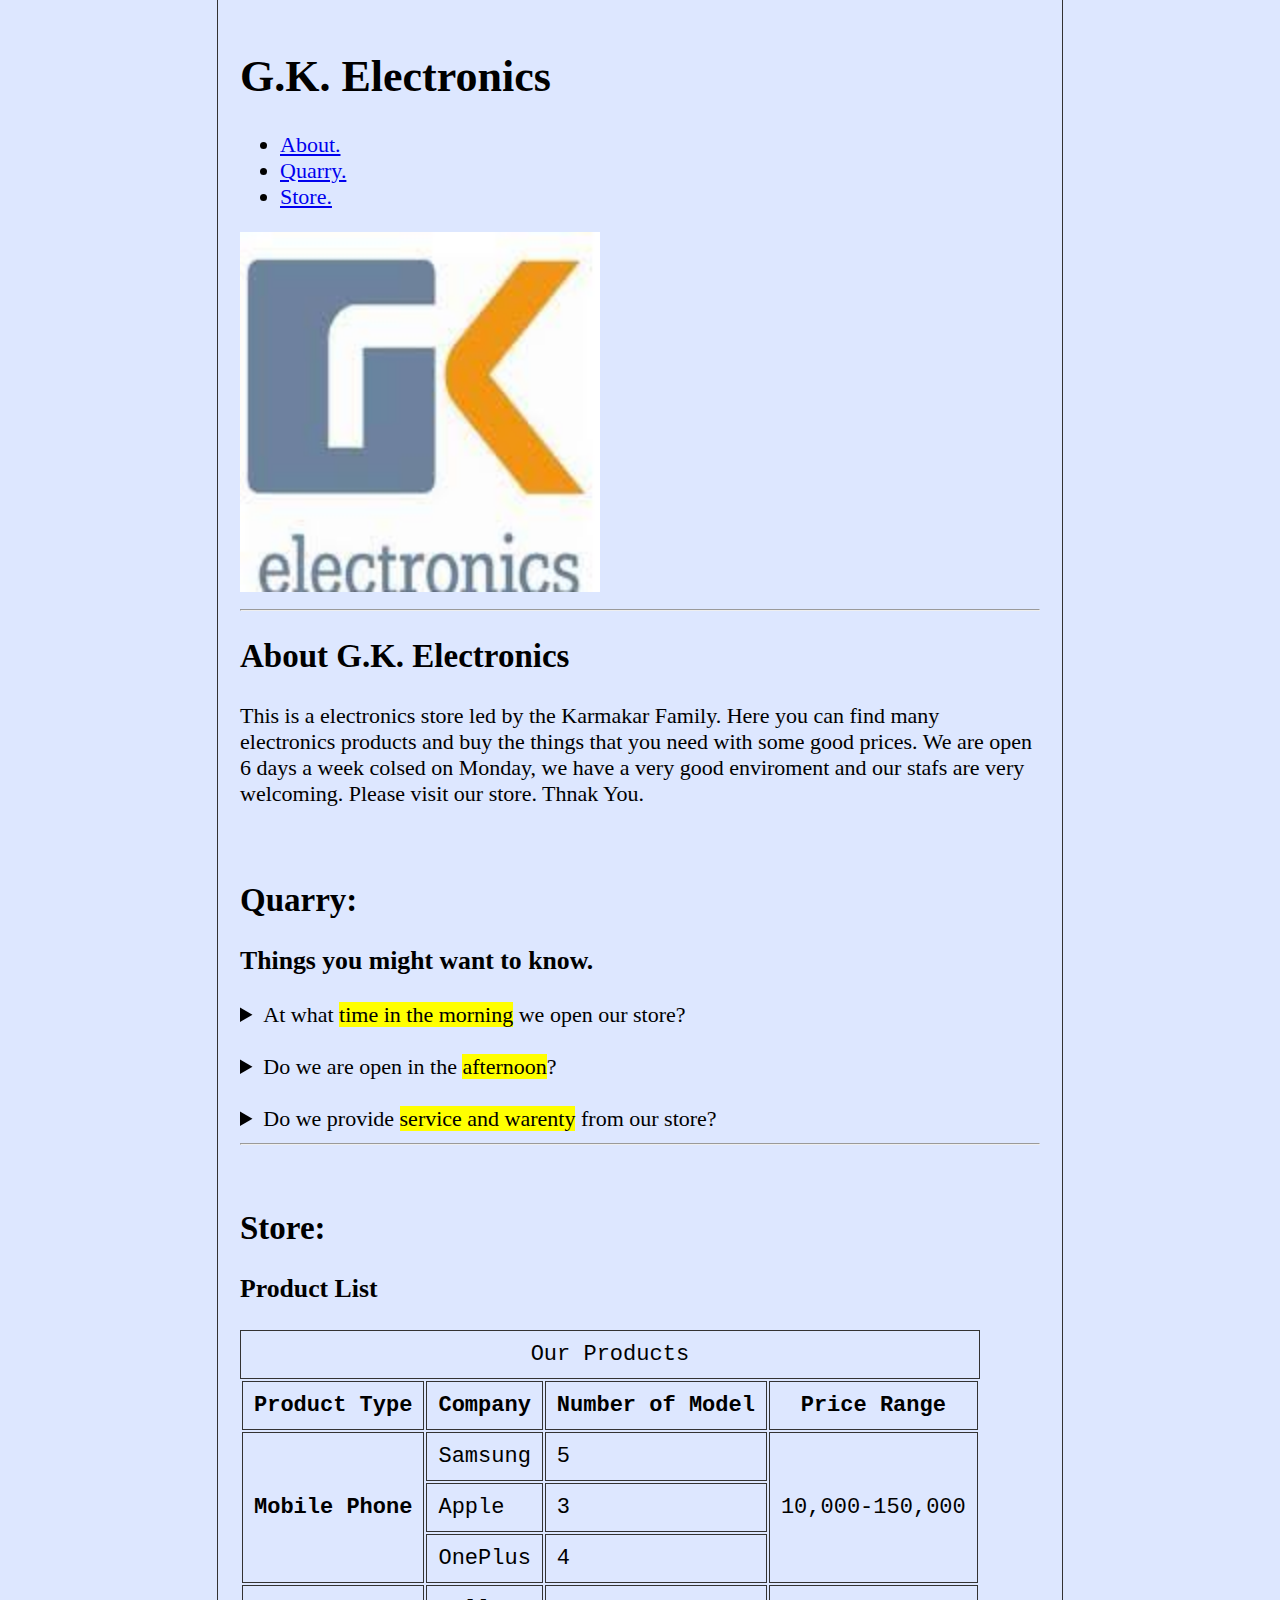
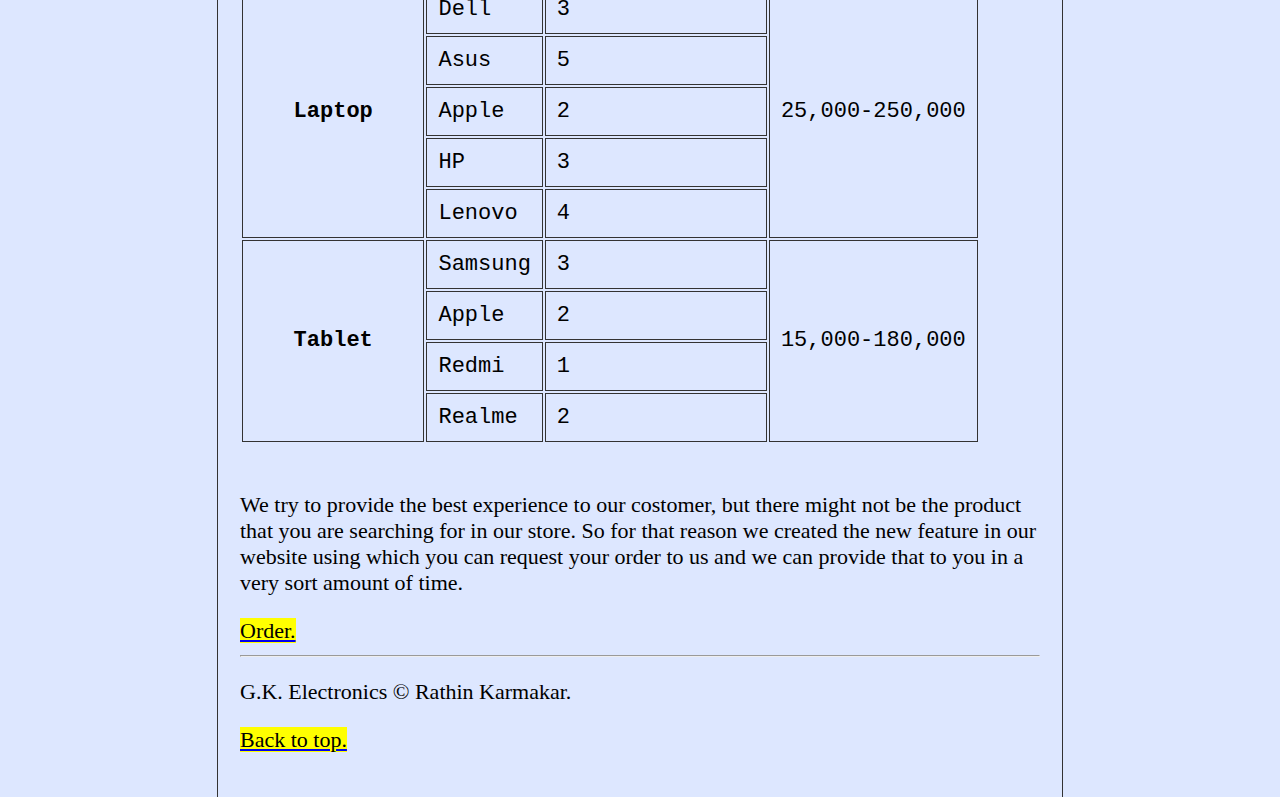
==== Project/index.html @ 0636f036 "First Commit" ====
<!DOCTYPE html>
<html lang="en">
    <head>
        <meta charset="UTF-8">
        <meta name="author" content="Rathin">
        <meta name="description" content="This page is the home page of the project">
        <link rel="icon" href="homelogo.png" type="image/x-icon">
        <link rel="stylesheet" href="main.css" type="text/css">
        <title>Home</title>
    </head>

    <body>
        <header>
            <h1>G.K. Electronics</h1>
            <nav>
                <ul>
                    <li>
                        <a href="#about">About.</a>
                    </li>
                    <li>
                        <a href="#quarry">Quarry.</a>
                    </li>
                    <li>
                        <a href="#store">Store.</a>
                    </li>
                </ul>
            </nav>
            <img src="gkelectronics.jpg" alt="G.K. Electronics" title="The picture of the sotre" width="360" height="360">
        </header>
        <hr>
        <main>
            <article id="about">
                <h2>About G.K. Electronics</h2>
                <p>This is a electronics store led by the Karmakar Family. Here you can find many electronics products and buy the things that you need with some good prices. We are open 6 days a week colsed on Monday, we have a very good enviroment and our stafs are very welcoming. Please visit our store. Thnak You.</p>
            </article>
            <br>
            <article id="quarry">
                <h2>Quarry:</h2>
                <section>
                    <h3>Things you might want to know.</h3>
                    <aside>
                        <details>
                            <summary>At what <mark>time in the morning</mark> we open our store?</summary>
                            <p>In the morning we are open from <time datetime="08:00">8am</time>.</p>
                        </details>
                    </aside>
                    <br>
                    <aside>
                        <details>
                            <summary>Do we are open in the <mark>afternoon</mark>?</summary>
                            <p>We are open all day long.</p>
                        </details>
                    </aside>
                    <br>
                    <aside>
                        <details>
                            <summary>Do we provide <mark>service and warenty</mark> from our store?</summary>
                            <p>We provide in-house service and warrenty even after the company's expired.</p>
                        </details>
                    </aside>
                </section>
            </article>
            <hr>
            <br>
            <article id="store">
                <h2>Store:</h2>
                <section>
                    <h3>Product List</h3>
                    <table>
                        <caption>Our Products</caption>
                        <thead>
                            <tr>
                                <th scope="col">Product Type</th>
                                <th scope="col">Company</th>
                                <th scope="col">Number of Model</th>
                                <th scope="col">Price Range</th>
                            </tr>
                        </thead>
                        <tbody>
                            <tr>
                                 <th scope="row" rowspan="3">Mobile Phone</th>
                                 <td>Samsung</td>
                                 <td>5</td>
                                 <td rowspan="3">10,000-150,000</td>
                            </tr>
                            <tr>
                                <td>Apple</td>
                                <td>3</td>
                            </tr>
                            <tr>
                                <td>OnePlus</td>
                                <td>4</td>
                            </tr>
                            <tr>
                                <th scope="row" rowspan="5">Laptop</th>
                                <td>Dell</td>
                                <td>3</td>
                                <td rowspan="5">25,000-250,000</td>
                            </tr>
                            <tr>
                                <td>Asus</td>
                                <td>5</td>
                            </tr>
                            <tr>
                                <td>Apple</td>
                                <td>2</td>
                            </tr>
                            <tr>
                                <td>HP</td>
                                <td>3</td>
                            </tr>
                            <tr>
                                <td>Lenovo</td>
                                <td>4</td>
                            </tr>
                            <tr>
                                <th scope="row" rowspan="4">Tablet</th>
                                <td>Samsung</td>
                                <td>3</td>
                                <td rowspan="4">15,000-180,000</td>
                            </tr>
                            <tr>
                                <td>Apple</td>
                                <td>2</td>
                            </tr>
                            <tr>
                                <td>Redmi</td>
                                <td>1</td>
                            </tr>
                            <tr>
                                <td>Realme</td>
                                <td>2</td>
                            </tr>
                        </tbody>
                    </table>
                    <br>
                    <p>We try to provide the best experience to our costomer, but there might not be the product that you are searching for in our store. So for that reason we created the new feature in our website using which you can request your order to us and we can provide that to you in a very sort amount of time.</p>
                    <a href="order.html"><mark>Order.</mark></a>
                </section>
                                
            </article>

        </main>
        <hr>
        <footer>
            <p>
                G.K. Electronics &copy; Rathin Karmakar.
            </p>
            <p>
                <a href="#"><mark>Back to top.</mark></a>
            </p>
        </footer>
        
    </body>
</html>
---- Project/main.css ----
html {
    font-size: 22px;
    background-color:rgb(221, 231, 255)
}

body {
    min-height: 100vh;
    max-width: 800px;
    margin: 0 auto;
    padding: 1rem;
    border-left: 1px solid #333;
    border-right: 1px solid #333;
}

th, td, caption {
    border: 1px solid #333;
    font-family: 'Courier New', Courier, monospace;
    border-collapse: separate;
    padding: 0.5rem;
}
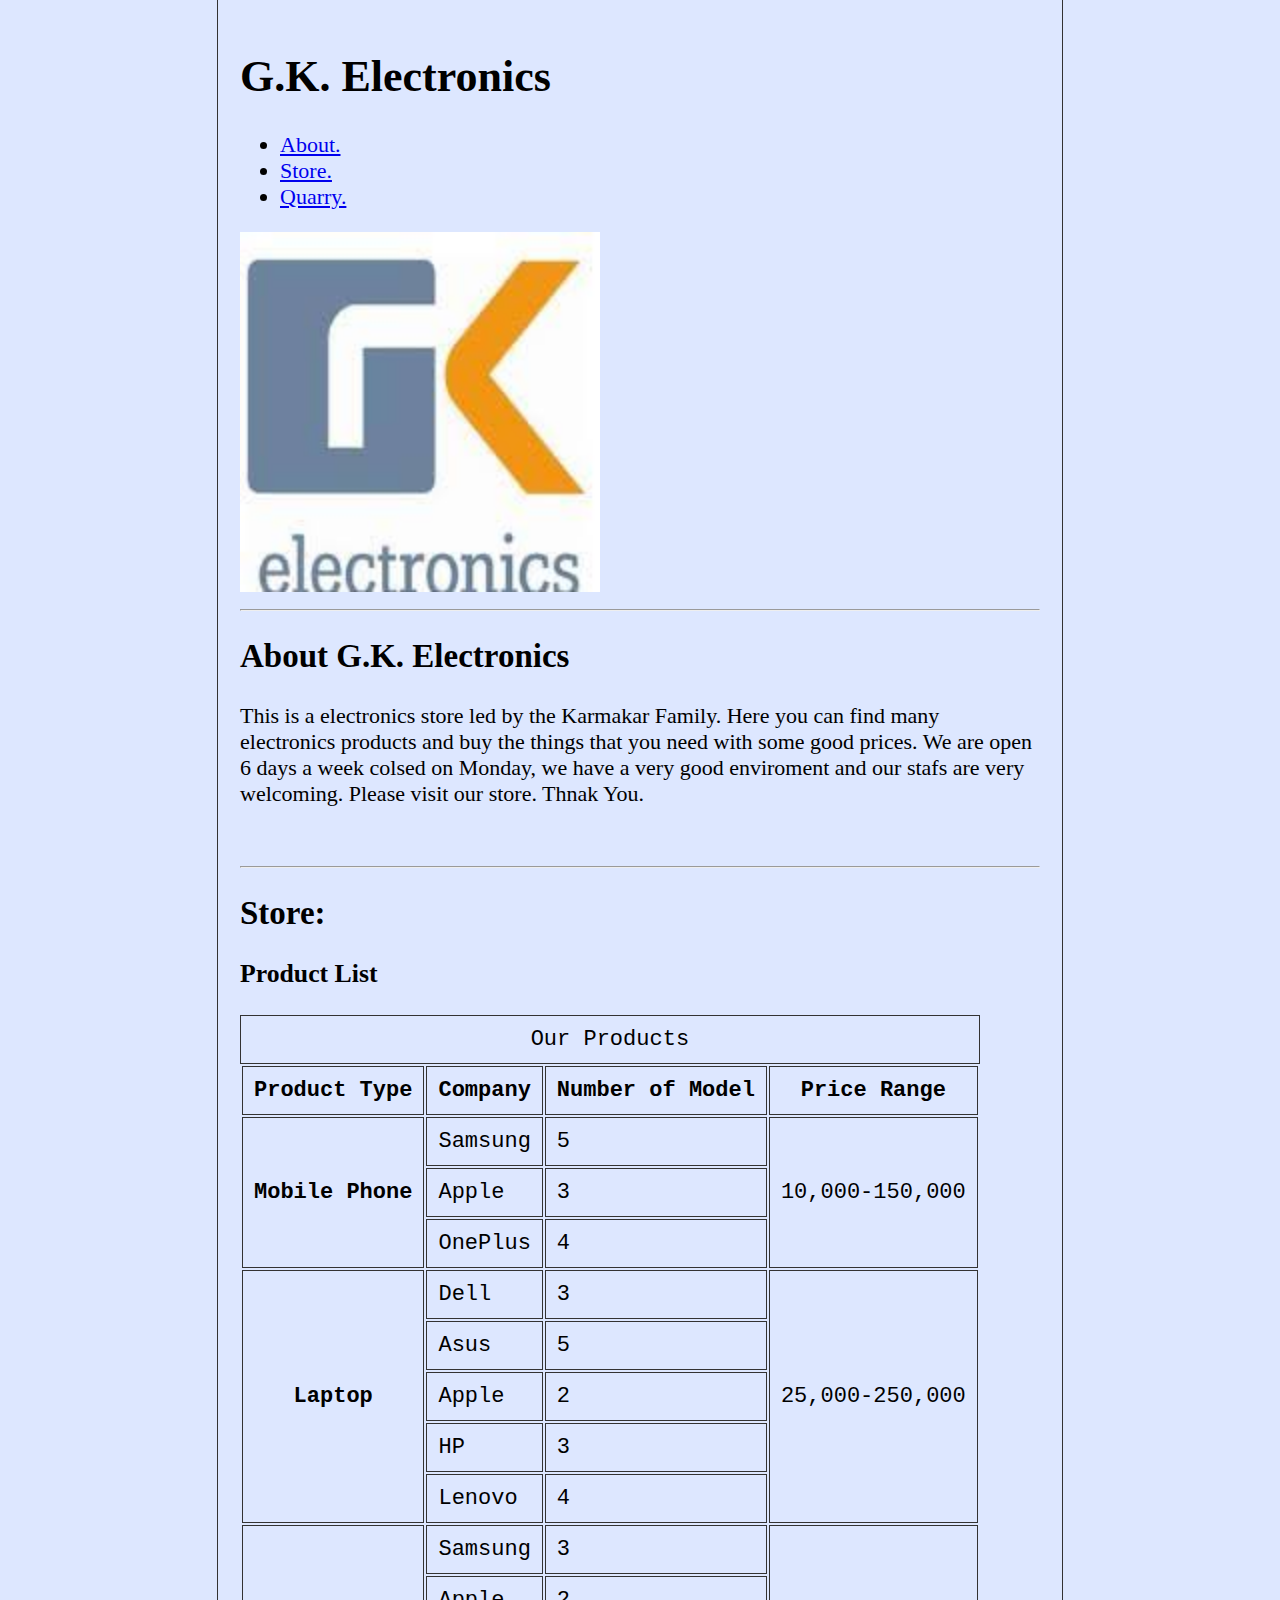
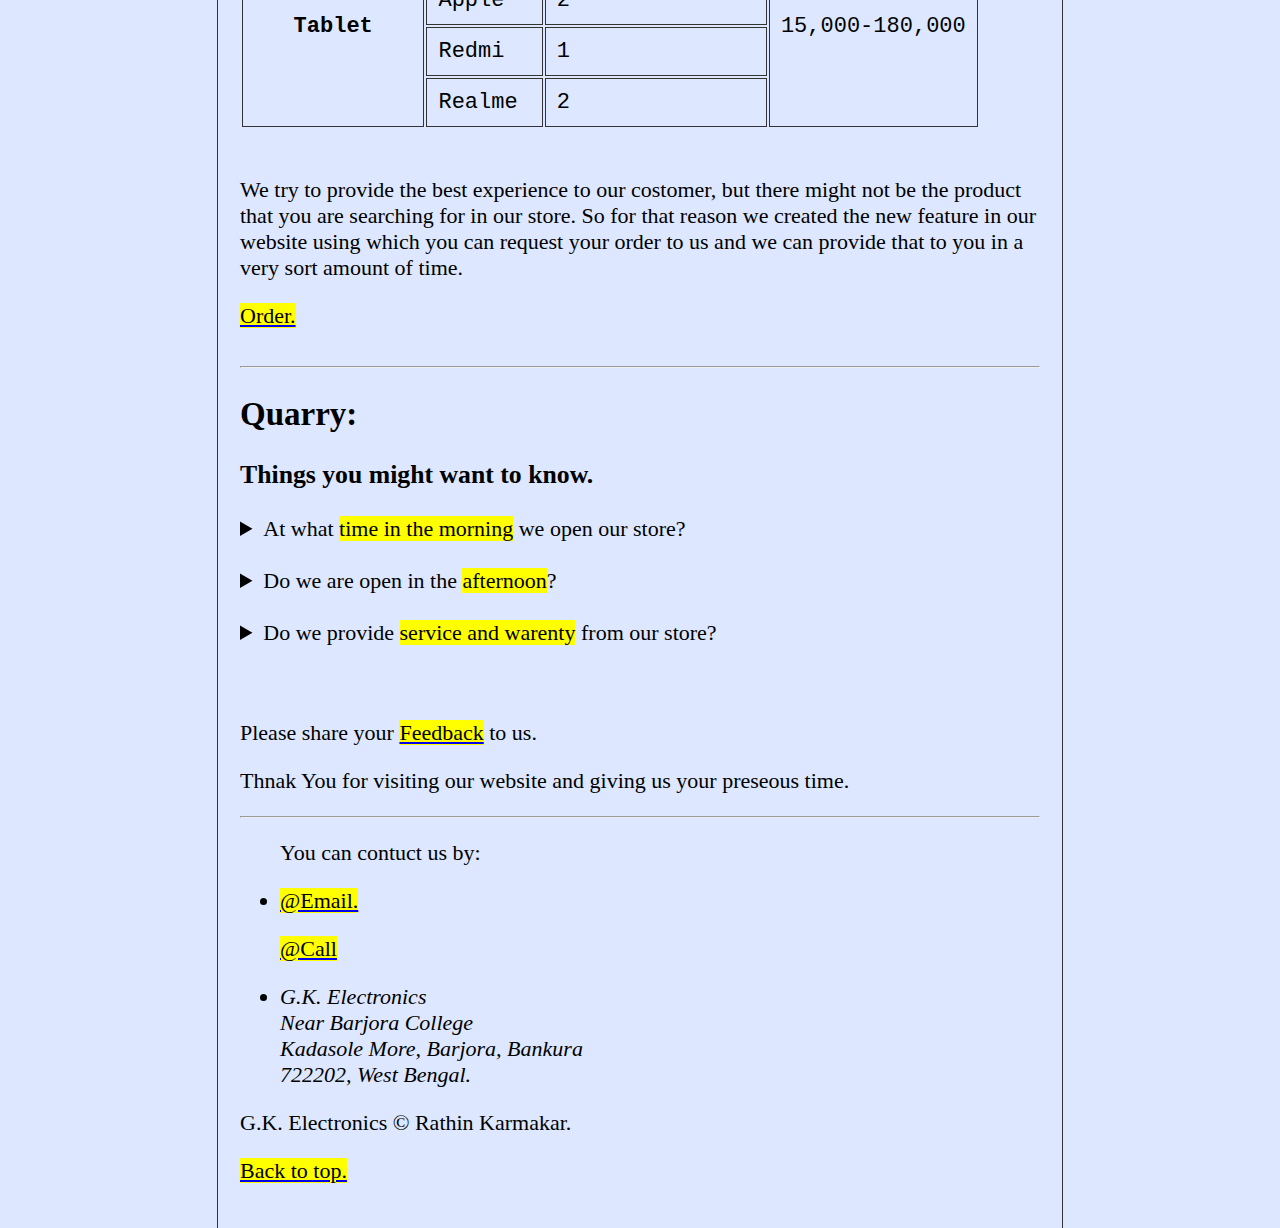
==== commit 8886fc3a: "third commit" ====
--- a/Project/index.html
+++ b/Project/index.html
@@ -16,12 +16,12 @@
                 <ul>
                     <li>
                         <a href="#about">About.</a>
+                    </li>                    
+                    <li>
+                        <a href="#store">Store.</a>
                     </li>
                     <li>
                         <a href="#quarry">Quarry.</a>
-                    </li>
-                    <li>
-                        <a href="#store">Store.</a>
                     </li>
                 </ul>
             </nav>
@@ -34,34 +34,7 @@
                 <p>This is a electronics store led by the Karmakar Family. Here you can find many electronics products and buy the things that you need with some good prices. We are open 6 days a week colsed on Monday, we have a very good enviroment and our stafs are very welcoming. Please visit our store. Thnak You.</p>
             </article>
             <br>
-            <article id="quarry">
-                <h2>Quarry:</h2>
-                <section>
-                    <h3>Things you might want to know.</h3>
-                    <aside>
-                        <details>
-                            <summary>At what <mark>time in the morning</mark> we open our store?</summary>
-                            <p>In the morning we are open from <time datetime="08:00">8am</time>.</p>
-                        </details>
-                    </aside>
-                    <br>
-                    <aside>
-                        <details>
-                            <summary>Do we are open in the <mark>afternoon</mark>?</summary>
-                            <p>We are open all day long.</p>
-                        </details>
-                    </aside>
-                    <br>
-                    <aside>
-                        <details>
-                            <summary>Do we provide <mark>service and warenty</mark> from our store?</summary>
-                            <p>We provide in-house service and warrenty even after the company's expired.</p>
-                        </details>
-                    </aside>
-                </section>
-            </article>
             <hr>
-            <br>
             <article id="store">
                 <h2>Store:</h2>
                 <section>
@@ -137,12 +110,66 @@
                     <p>We try to provide the best experience to our costomer, but there might not be the product that you are searching for in our store. So for that reason we created the new feature in our website using which you can request your order to us and we can provide that to you in a very sort amount of time.</p>
                     <a href="order.html"><mark>Order.</mark></a>
                 </section>
+                <br>
+                <hr>
+                <article id="quarry">
+                    <h2>Quarry:</h2>
+                    <section>
+                        <h3>Things you might want to know.</h3>
+                        <aside>
+                            <details>
+                                <summary>At what <mark>time in the morning</mark> we open our store?</summary>
+                                <p>In the morning we are open from <time datetime="08:00">8am</time>.</p>
+                            </details>
+                        </aside>
+                        <br>
+                        <aside>
+                            <details>
+                                <summary>Do we are open in the <mark>afternoon</mark>?</summary>
+                                <p>We are open all day long.</p>
+                            </details>
+                        </aside>
+                        <br>
+                        <aside>
+                            <details>
+                                <summary>Do we provide <mark>service and warenty</mark> from our store?</summary>
+                                <p>We provide in-house service and warrenty even after the company's expired.</p>
+                            </details>
+                        </aside>
+                    </section>
+                    <br><br>
+                    <p>
+                        Please share your <a href="feedback.html"><mark>Feedback</mark></a> to us.
+                    </p>
+                    <p>
+                        Thnak You for visiting our website and giving us your preseous time.
+                    </p>
+                </article>
                                 
             </article>
 
         </main>
         <hr>
         <footer>
+            <ul>
+                <p>You can contuct us by:</p>
+                <li>
+                    <p>
+                        <a href="gkelectornics@gmail.com"><mark>@Email.</mark></a>
+                    </p>
+                    <p>
+                        <a href="tel:9475982889"><mark>@Call</mark></a>
+                    </p>
+                </li>
+                <li>
+                    <address>
+                        G.K. Electronics<br>
+                        Near Barjora College<br>
+                        Kadasole More, Barjora, Bankura<br>
+                        722202, West Bengal.
+                    </address>
+                </li>
+            </ul>
             <p>
                 G.K. Electronics &copy; Rathin Karmakar.
             </p>
